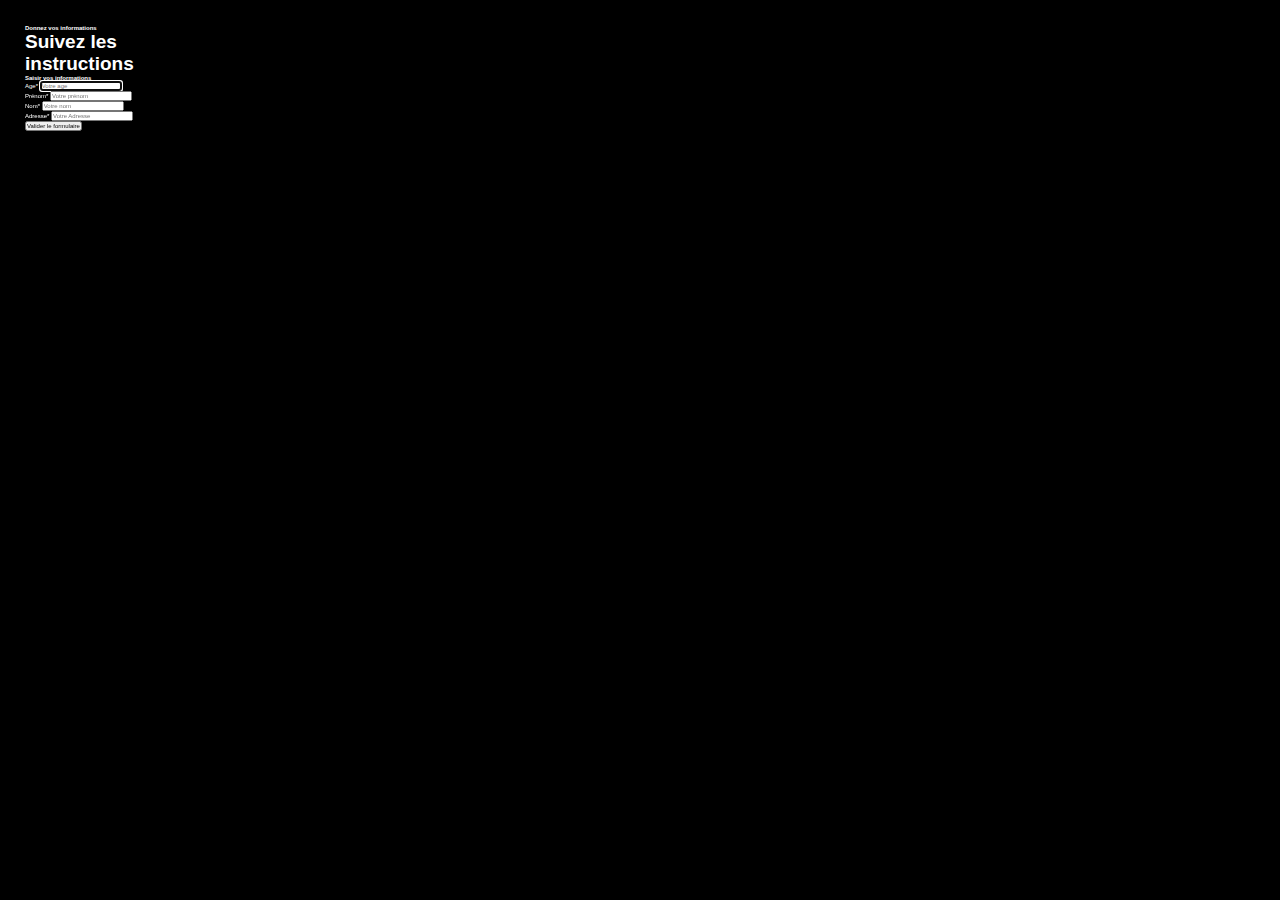
==== formulaire.html @ 0ce8c67f "update 28/03/2022" ====
<!DOCTYPE html>
<html lang="fr">
<link 
<head>
    <meta charset="UTF-8">
    <meta http-equiv="X-UA-Compatible" content="IE=edge">
    <meta name="viewport" content="width=device-width, initial-scale=1.0">
    <title>ChillStreaming-Formulaire</title>
    <link rel="stylesheet" href="./css/main.css">
</head>

<body>

    <header>
        <h1> Donnez vos informations </h1>
    </header>
    <main>
        <section>
            <h2>Suivez les instructions</h2>
        </section>
        <section>
            <h3>Saisir vos informations</h3>
        </section>
        <div class="form" role="form" id="form">
            <form action="#" method="get">


                <label for="age"> Age* </label>
                <input type="age" name="age" id="age" placeholder="Votre age" aria-required="true" autofocus>
                <br>


                <label for="mdp"> Prénom* </label>
                <input type="prénom" name="prénom" id="prénom" placeholder="Votre prénom" aria-required="true"
                    autofocus>
                <br>


                <label for="nom"> Nom* </label>
                <input type="nom" name="age" id="nom" placeholder="Votre nom" aria-required="true" autofocus>
                <br>

                <label for="Adresse"> Adresse* </label>
                <input type="Adresse" name="Adresse" id="Adresse" placeholder="Votre Adresse" aria-required="true"
                    autofocus>
                <br>
                <input type="submit" value="Valider le formulaire" class="btn-success">
            </form>

        </div>
        <!--<form method="post"></form>
    <p>Remplissez ce formulaire afin procéder à l'inscription.
    <section>
        <h2>Contact information</h2>

        <p>
            <label for="name">
                <span>Nom*</span>
                <strong><abbr title="required">*</abbr></strong>
            </label>
            <input type="text" id="name" name="username">
        </p>
        <p>
            <label for="mail">
                <span>E-mail: </span>
                <strong><abbr title="required">*</abbr></strong>
            </label>
            <input type="email" id="mail" name="usermail">
        </p>
        <p>
            <label for="pwd">
                <span>Mot de passe*</span>
                <strong><abbr title="required">*</abbr></strong>
            </label>
            <input type="password" id="pwd" name="password">
        </p>
    </section>
    <section>
        <h2>Informations de paiment</h2>
        <p>
            <label for="card">
                <span>Moyen de paiment* :</span>
            </label>
            <select id="card" name="usercard">
                <option value="visa">Visa</option>
                <option value="mc">Mastercard</option>
                <option value="amex">American Express</option>
                <option value="paypal">PayPal</option>
            </select>
        </p>
        <p>
            <label for="number">
                <span>Numéros carte* </span>
                <strong><abbr title="required">*</abbr></strong>
            </label>
            <input type="tel" id="number" name="cardnumber">
        </p>
        <p>
            <label for="expiration">
                <span>Date d'expiration*</span>
                <strong><abbr title="required">*</abbr></strong>
            </label>
            <input type="text" id="expiration" required="true" placeholder="MM/YY"
                pattern="^(0[1-9]|1[0-2])\/([0-9]{2})$">
        </p>
    </section>
    <section>
        <p> <button type="submit">Valider</button> </p>
    </section>
-->
</body>

</html>
---- css/main.css ----
*{
    font-size: 62.5%;
    padding: 0;
    margin: 0;
}
span{
    font-size: 1.5rem;
}

strong{
    font-size: 2rem;
}
body{
    height: calc(100vh - 8em);
    padding: 4em;
    color: rgb(255, 255, 255);
    font-family: 'Anonymous Pro', monospace;
    background-color: rgb(0, 0, 0);
    font-family: 'Michroma', sans-serif;
    margin: 0;
}

header img{
    margin: auto;
    width: 53rem;
    padding-left: 50rem;
    
}

button{
    font-size: 1.9rem;
    margin-left: 25rem;
}

h2{
    font-size: 1.9rem;
}

p{
    font-size: 1.8rem;
    text-align: center;
    margin-bottom: 10rem;
    margin-top: 5rem;
}

section{
    display: grid;
    grid-template-columns: repeat(10,1fr);

}

section img{
    width: 18rem;
    height: 26rem;
    margin: auto;
    padding-left: 4rem;
}
footer{
    background: none;
    background-color: var(--color-primary);
    margin-top:13rem;
    text-align: center;
    font-size: 3rem;

}
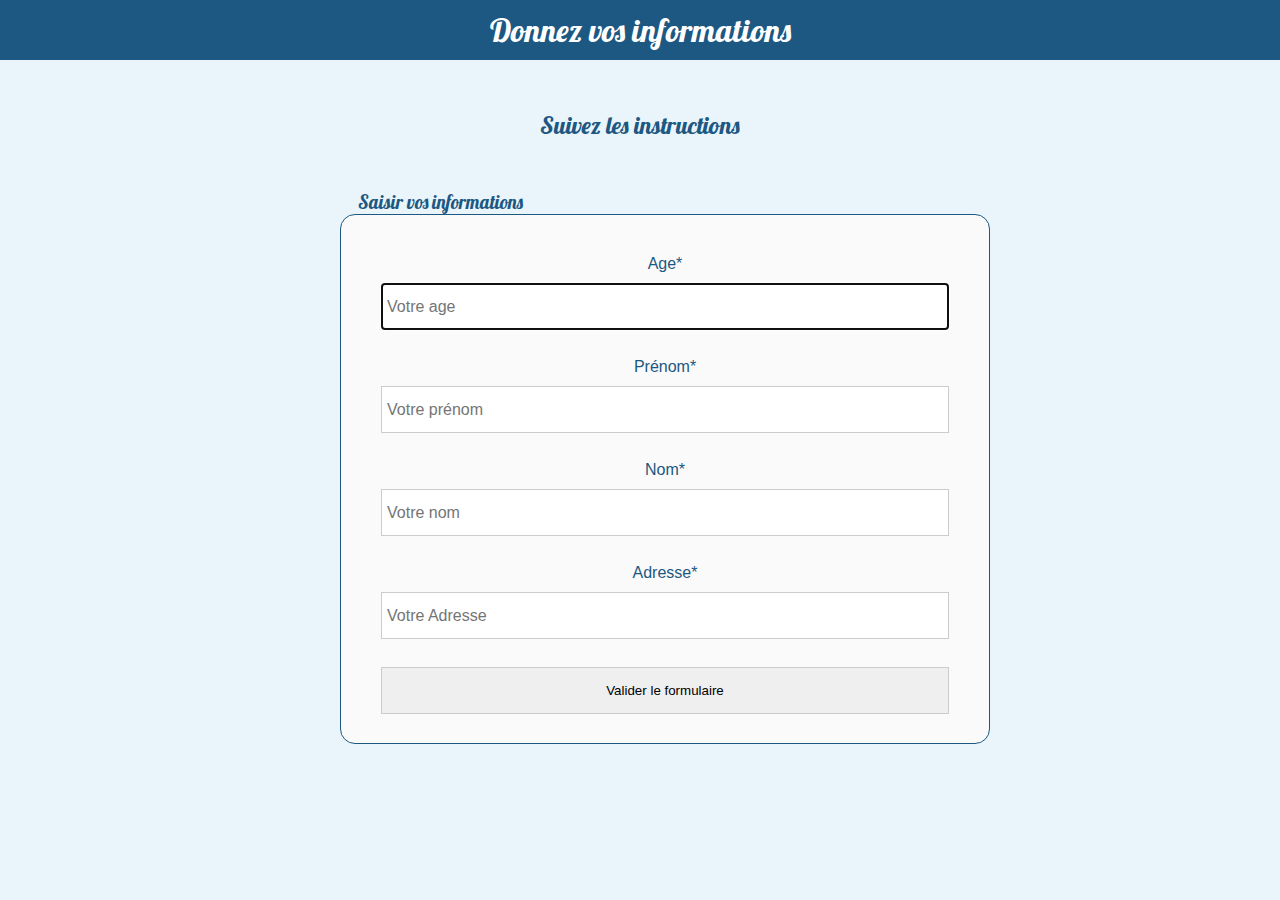
==== commit 2e60f609: "update 28/03/2022" ====
--- a/formulaire.html
+++ b/formulaire.html
@@ -1,12 +1,12 @@
 <!DOCTYPE html>
 <html lang="fr">
-<link 
+
 <head>
     <meta charset="UTF-8">
     <meta http-equiv="X-UA-Compatible" content="IE=edge">
     <meta name="viewport" content="width=device-width, initial-scale=1.0">
     <title>ChillStreaming-Formulaire</title>
-    <link rel="stylesheet" href="./css/main.css">
+    <link rel="stylesheet" href="./css/style.css">
 </head>
 
 <body>
--- a/css/style.css
+++ b/css/style.css
@@ -0,0 +1,79 @@
+@import url('https://fonts.googleapis.com/css2?family=Lobster&display=swap%27');
+html{
+    font-size: 62.5%;
+}
+body{
+    font: 1.6rem 'dosis', sans-serif;
+    margin: 0;
+}
+h1, h2, h3{
+    margin: 0;
+    font-weight: 400;
+    font-family: 'Lobster', cursive;
+}
+a{
+    text-decoration: none;
+    color: #222;
+    text-align: center;
+}
+*{
+    box-sizing: border-box;
+}
+header h1{
+    text-align: center;
+    padding: 1rem;
+    color: #fff;
+    background-color: #1C5882;
+}
+body{
+    background-color: rgba(52, 152, 219,0.1);
+}
+section h2{
+    text-align: center;
+    padding: 5rem;
+    color:  #1C5882;
+}
+h3, div{
+    text-align: center;
+    padding-right: 40rem;
+    color: #1C5882;
+}
+h4, div{
+    text-align: center;
+    color:#1C5882 ;
+}
+main .form {
+    padding: 1rem;
+    border: solid .1rem #ccc;
+    background-color: #fafafa;
+    border-color: #1C5882;
+    border-radius: 15px;
+    background: #fafafa;
+    padding: 4rem;
+    width: 65rem;
+    height: 53rem;
+}
+header h1 > strong{
+    text-transform: uppercase;
+}
+h2{
+    text-align: center;
+}
+main{
+    max-width: 60rem;
+    margin: 0 auto;
+}
+.form input, .form label{
+    display: block;
+    width: 100%;
+    margin-bottom: 1rem;
+}
+.form input{
+    border: solid .1rem #ccc;
+    line-height: 3.5rem;
+    padding: .5rem;
+
+}
+.form input[placeholder]{
+    font-size: 1.6rem;
+}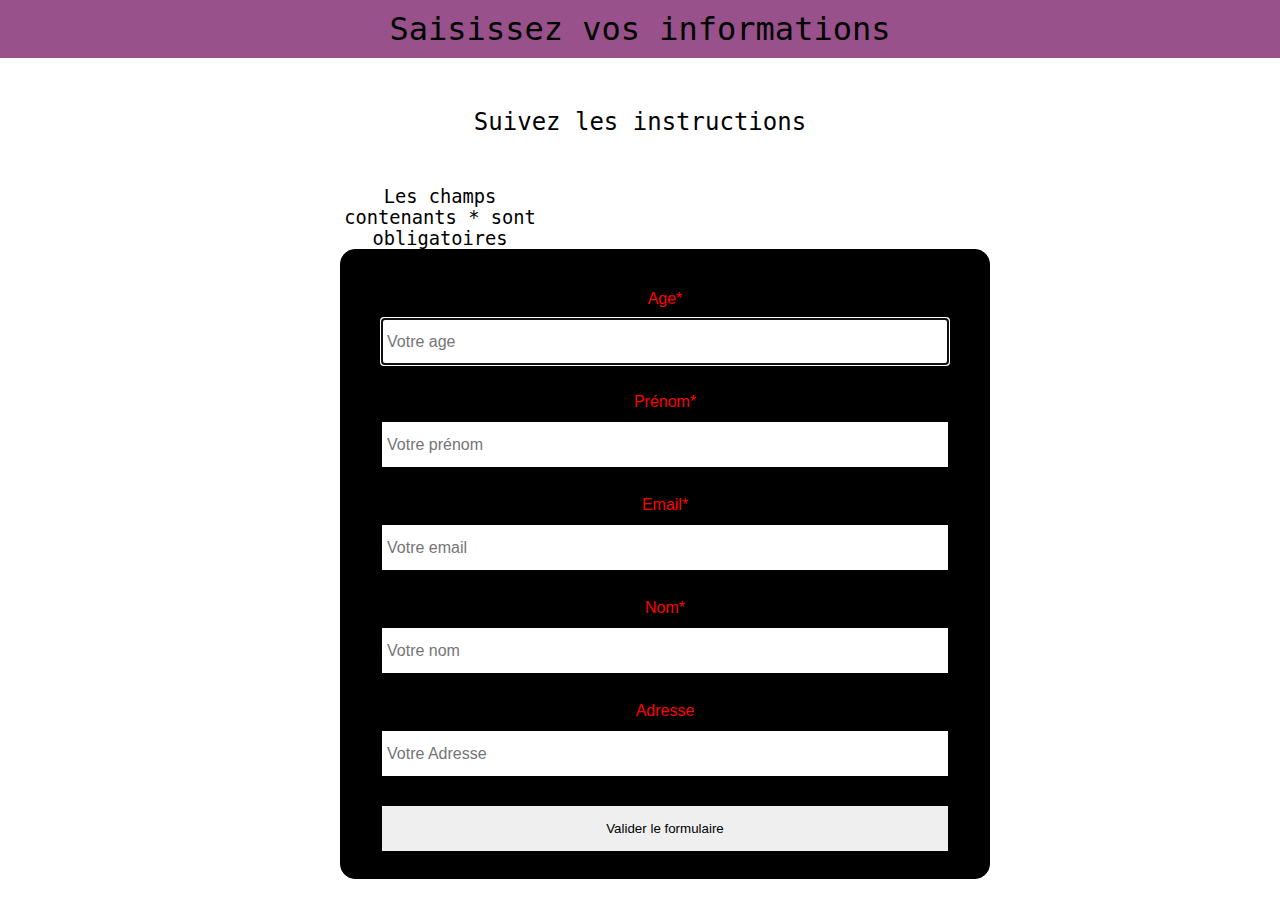
==== commit e40c8717: "update 30/03/2022" ====
--- a/formulaire.html
+++ b/formulaire.html
@@ -7,19 +7,20 @@
     <meta name="viewport" content="width=device-width, initial-scale=1.0">
     <title>ChillStreaming-Formulaire</title>
     <link rel="stylesheet" href="./css/style.css">
+    <link rel="stylesheet" href="./form.js">
 </head>
 
 <body>
 
     <header>
-        <h1> Donnez vos informations </h1>
+        <h1> Saisissez vos informations </h1>
     </header>
     <main>
         <section>
             <h2>Suivez les instructions</h2>
         </section>
         <section>
-            <h3>Saisir vos informations</h3>
+            <h3>Les champs contenants * sont obligatoires</h3>
         </section>
         <div class="form" role="form" id="form">
             <form action="#" method="get">
@@ -29,20 +30,20 @@
                 <input type="age" name="age" id="age" placeholder="Votre age" aria-required="true" autofocus>
                 <br>
 
-
-                <label for="mdp"> Prénom* </label>
-                <input type="prénom" name="prénom" id="prénom" placeholder="Votre prénom" aria-required="true"
-                    autofocus>
+                <label for="prenom"> Prénom* </label>
+                <input type="prénom" name="prénom" id="prénom" placeholder="Votre prénom" aria-required="true" autofocus>
                 <br>
 
+                <label for="email"> Email* </label>
+                <input type="email" name="email" id="email" placeholder="Votre email" aria-required="true" autofocus>
+                <br>
 
                 <label for="nom"> Nom* </label>
                 <input type="nom" name="age" id="nom" placeholder="Votre nom" aria-required="true" autofocus>
                 <br>
 
-                <label for="Adresse"> Adresse* </label>
-                <input type="Adresse" name="Adresse" id="Adresse" placeholder="Votre Adresse" aria-required="true"
-                    autofocus>
+                <label for="Adresse"> Adresse </label>
+                <input type="Adresse" name="Adresse" id="Adresse" placeholder="Votre Adresse" aria-required="false" autofocus>
                 <br>
                 <input type="submit" value="Valider le formulaire" class="btn-success">
             </form>
--- a/css/style.css
+++ b/css/style.css
@@ -9,7 +9,7 @@
 h1, h2, h3{
     margin: 0;
     font-weight: 400;
-    font-family: 'Lobster', cursive;
+    font-family: 'Anonymous Pro', monospace;
 }
 a{
     text-decoration: none;
@@ -22,36 +22,36 @@
 header h1{
     text-align: center;
     padding: 1rem;
-    color: #fff;
-    background-color: #1C5882;
+    color: rgb(0, 0, 0);
+    background-color: #98518A;
 }
 body{
-    background-color: rgba(52, 152, 219,0.1);
+    background-color: rgba(0, 0, 0, 0);
 }
 section h2{
     text-align: center;
     padding: 5rem;
-    color:  #1C5882;
+    color:  #000000;
 }
 h3, div{
     text-align: center;
     padding-right: 40rem;
-    color: #1C5882;
+    color: #000000;
 }
 h4, div{
     text-align: center;
-    color:#1C5882 ;
+    color:#ff0000 ;
 }
 main .form {
     padding: 1rem;
-    border: solid .1rem #ccc;
-    background-color: #fafafa;
-    border-color: #1C5882;
+    border: solid .1rem rgb(0, 0, 0);
+    background-color: #000000;
+    border-color: #000000;
     border-radius: 15px;
-    background: #fafafa;
+    background: #000000;
     padding: 4rem;
     width: 65rem;
-    height: 53rem;
+    height: 63rem;
 }
 header h1 > strong{
     text-transform: uppercase;
@@ -69,7 +69,7 @@
     margin-bottom: 1rem;
 }
 .form input{
-    border: solid .1rem #ccc;
+    border: solid .1rem rgb(0, 0, 0);
     line-height: 3.5rem;
     padding: .5rem;
 
